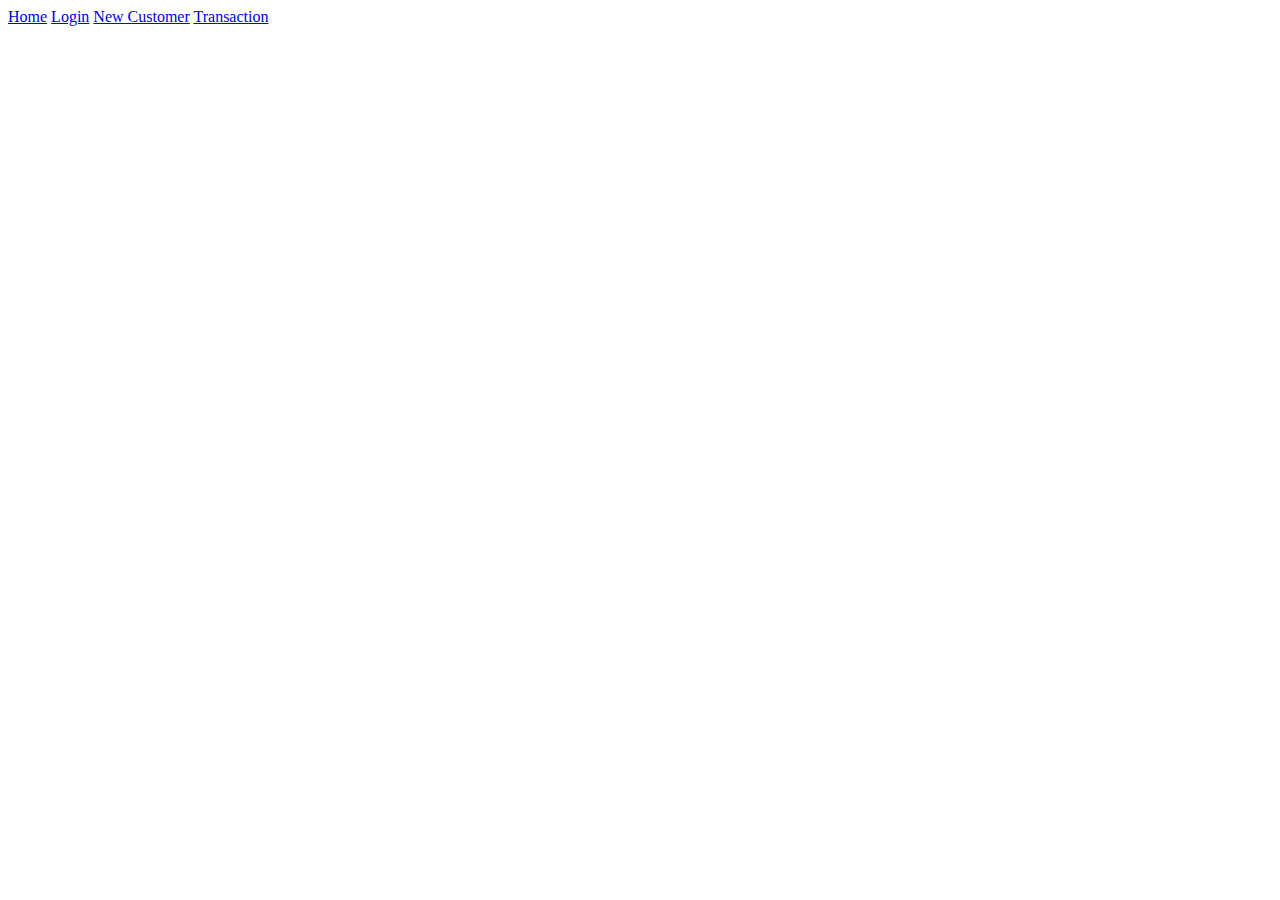
==== web/index.html @ ac93393e "" ====
<!DOCTYPE html>
<!--
To change this license header, choose License Headers in Project Properties.
To change this template file, choose Tools | Templates
and open the template in the editor.
-->
<html>
<head>
<title>index</title>
</head>
<body>
<a href="index.html">Home</a>
<a href="Login.html">Login</a>
<a href="New_customer.html">New Customer</a>
<a href="Transaction.html">Transaction</a>     
</html>
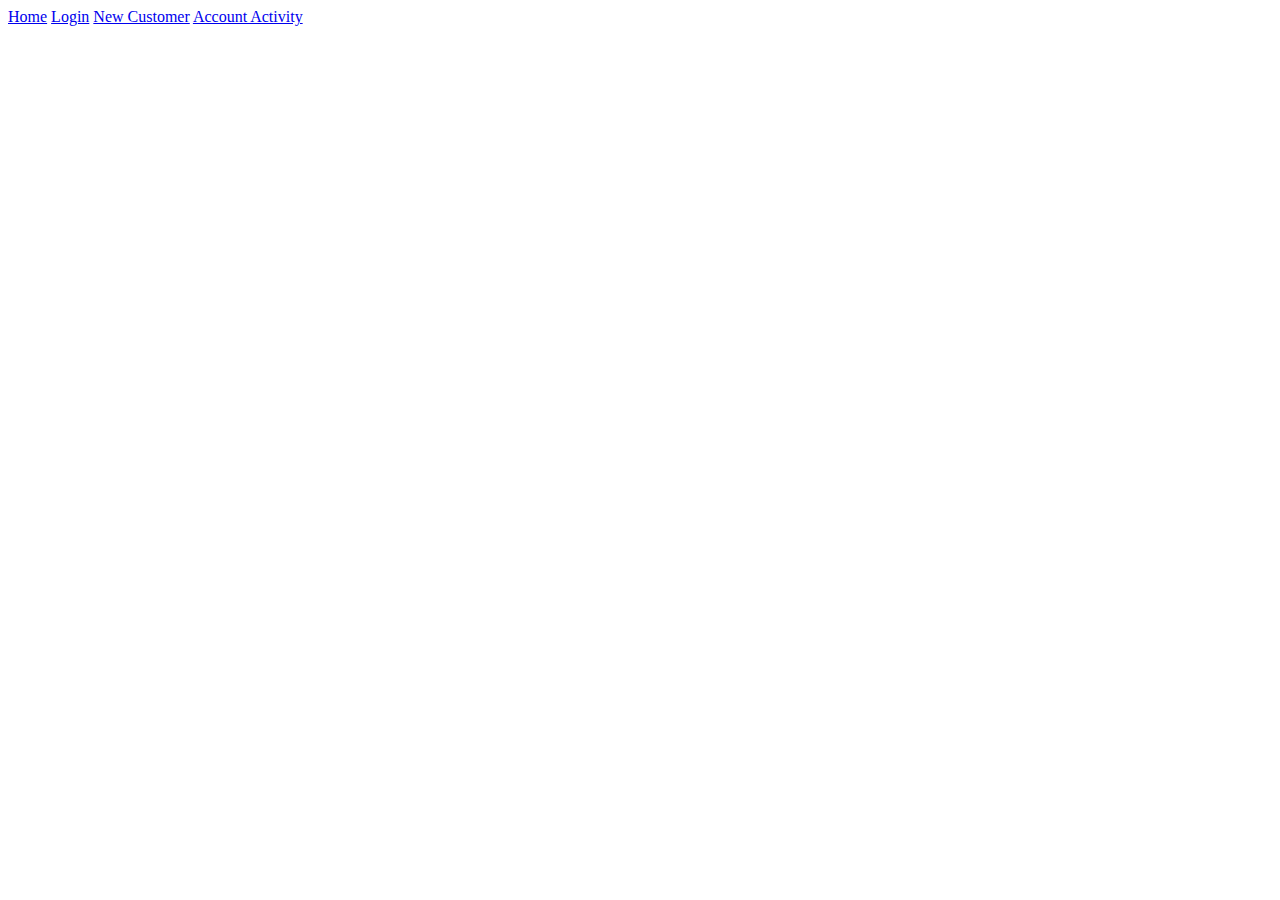
==== commit bd0f37ae: "changes" ====
--- a/web/index.html
+++ b/web/index.html
@@ -11,6 +11,6 @@
 <body>
 <a href="index.html">Home</a>
 <a href="Login.html">Login</a>
-<a href="New_customer.html">New Customer</a>
-<a href="Transaction.html">Transaction</a>     
+<a href="New_customer.jsp">New Customer</a>
+<a href="Account_activity.jsp">Account Activity</a>  
 </html>
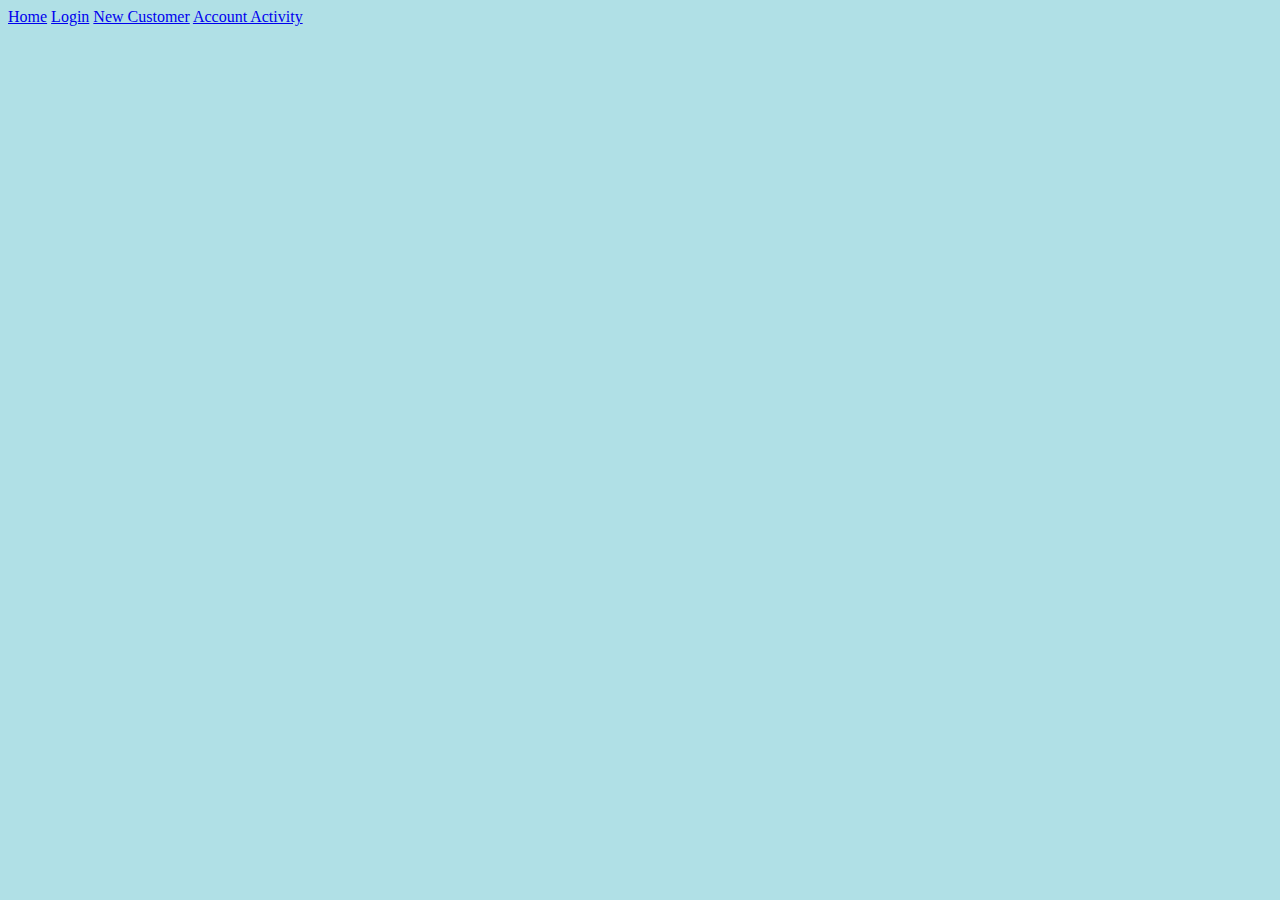
==== commit bd09fff7: "update" ====
--- a/web/index.html
+++ b/web/index.html
@@ -7,6 +7,7 @@
 <html>
 <head>
 <title>index</title>
+<link rel="stylesheet" href="Css/Style.css">
 </head>
 <body>
 <a href="index.html">Home</a>
--- a/web/Css/Style.css
+++ b/web/Css/Style.css
@@ -0,0 +1,13 @@
+/*
+To change this license header, choose License Headers in Project Properties.
+To change this template file, choose Tools | Templates
+and open the template in the editor.
+*/
+/* 
+    Created on : Apr 28, 2018, 11:53:52 AM
+    Author     : Pj
+*/
+
+body {
+    background-color: powderblue;
+}